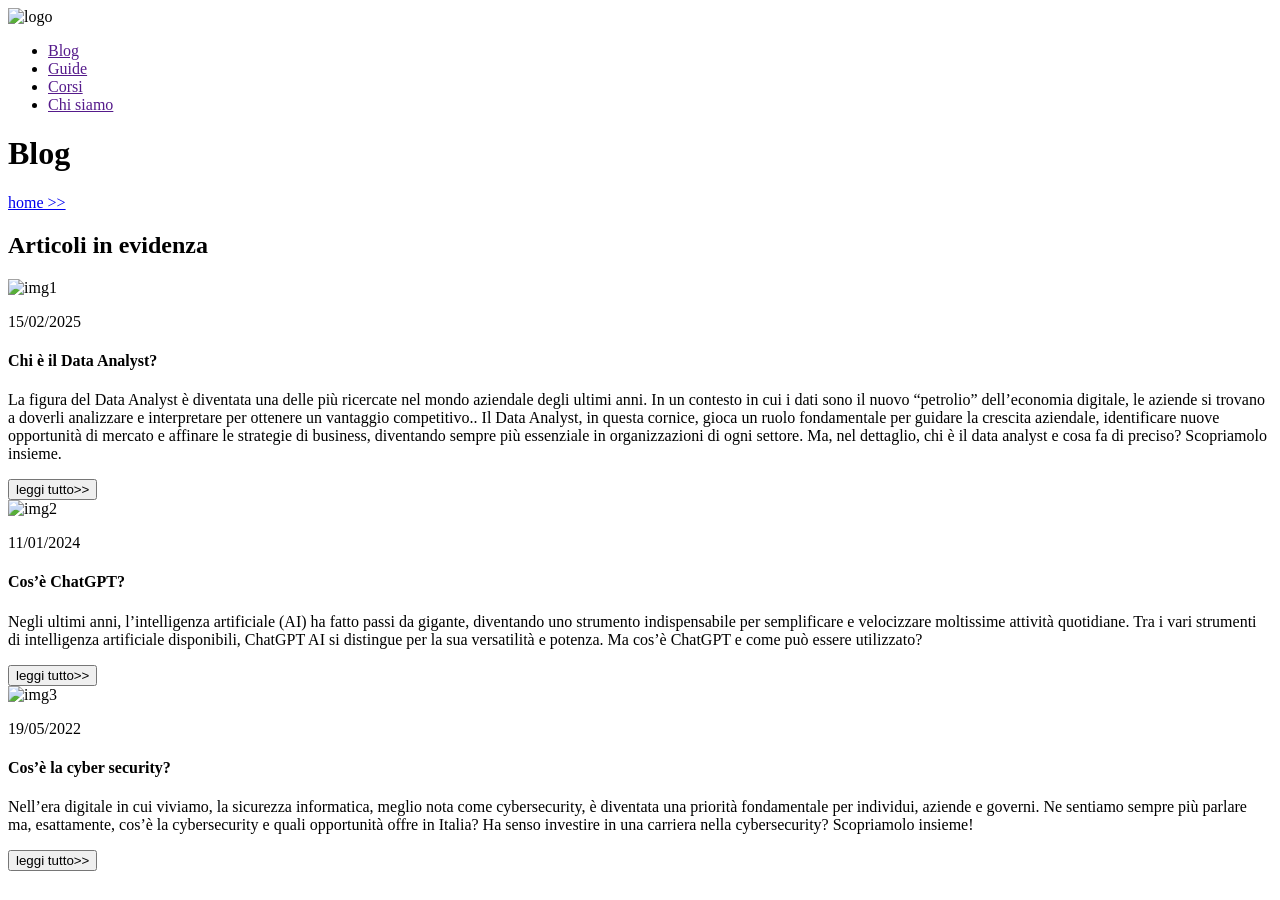
==== index.html @ 497fc8e4 "Add files via upload" ====
<!DOCTYPE html>
<html lang="en">
<head>
    <meta charset="UTF-8">
    <meta name="viewport" content="width=device-width, initial-scale=1.0">
    <title>Blog</title>
</head>
<body>
    <nav>
        <img src="https://aulab.it/build/assets/aulab-logo-CZ5aNHEO.svg" alt="logo">
        <ul>
            <li><a href="">Blog</a></li>
            <li><a href="">Guide</a></li>
            <li><a href="">Corsi</a></li>
            <li><a href="">Chi siamo</a></li>
        </ul>
    </nav>

    <header>
        <h1>Blog</h1>
        <a href="https://aulab.it/">home >></a>
    </header>

    <main>
        <h2>Articoli in evidenza</h2>
    
        <!-- Primo articolo -->
    <article>
            <img src="https://wp.aulab.it/wp-content/uploads/2023/07/database-cover-1.jpg" width="300" alt="img1">
            <p>15/02/2025</p>
            <h4>Chi è il Data Analyst? </h4>
            <p>La figura del Data Analyst è diventata una delle più ricercate nel mondo aziendale degli ultimi anni. In un contesto in cui i dati sono il nuovo “petrolio” dell’economia digitale, le aziende si trovano a doverli analizzare e interpretare per ottenere un vantaggio competitivo..
            Il Data Analyst, in questa cornice, gioca un ruolo fondamentale per guidare la crescita aziendale, identificare nuove opportunità di mercato e affinare le strategie di business, diventando sempre più essenziale in organizzazioni di ogni settore. Ma, nel dettaglio, chi è il data analyst e cosa fa di preciso? Scopriamolo insieme.
            </p>
            <button>leggi tutto>></button>
    </article>
        <!-- articolo 2 -->
         <article>
            <img src="https://wp.aulab.it/wp-content/uploads/2015/03/Chat-gpt-10-prompts-per-web-developer-768x432-1.jpg" width="300" alt="img2">
            <p>11/01/2024</p>
            <h4>Cos’è ChatGPT?</h4>
            <p>Negli ultimi anni, l’intelligenza artificiale (AI) ha fatto passi da gigante, diventando uno strumento indispensabile per semplificare e velocizzare moltissime attività quotidiane. Tra i vari strumenti di intelligenza artificiale disponibili, ChatGPT AI si distingue per la sua versatilità e potenza. Ma cos’è ChatGPT e come può essere utilizzato?</p>
         </article>
         <button>leggi tutto>></button>

         <!-- articolo 3 -->
         <article>
            <img src="https://wp.aulab.it/wp-content/uploads/2023/04/FREELANCE-DEVELOPER-LE-OPPORTUNITA-PER-I-LIBERI-PROFESSIONISTI-cover.jpg" width="300" alt="img3">
            <p>19/05/2022</p>
            <h4>Cos’è la cyber security?</h4>
            <p>Nell’era digitale in cui viviamo, la sicurezza informatica, meglio nota come cybersecurity, è diventata una priorità fondamentale per individui, aziende e governi. Ne sentiamo sempre più parlare ma, esattamente, cos’è la cybersecurity e quali opportunità offre in Italia? Ha senso investire in una carriera nella cybersecurity? Scopriamolo insieme!</p>
            <button>leggi tutto>></button>
         </article>
</main>
    
    
</body>
</html>
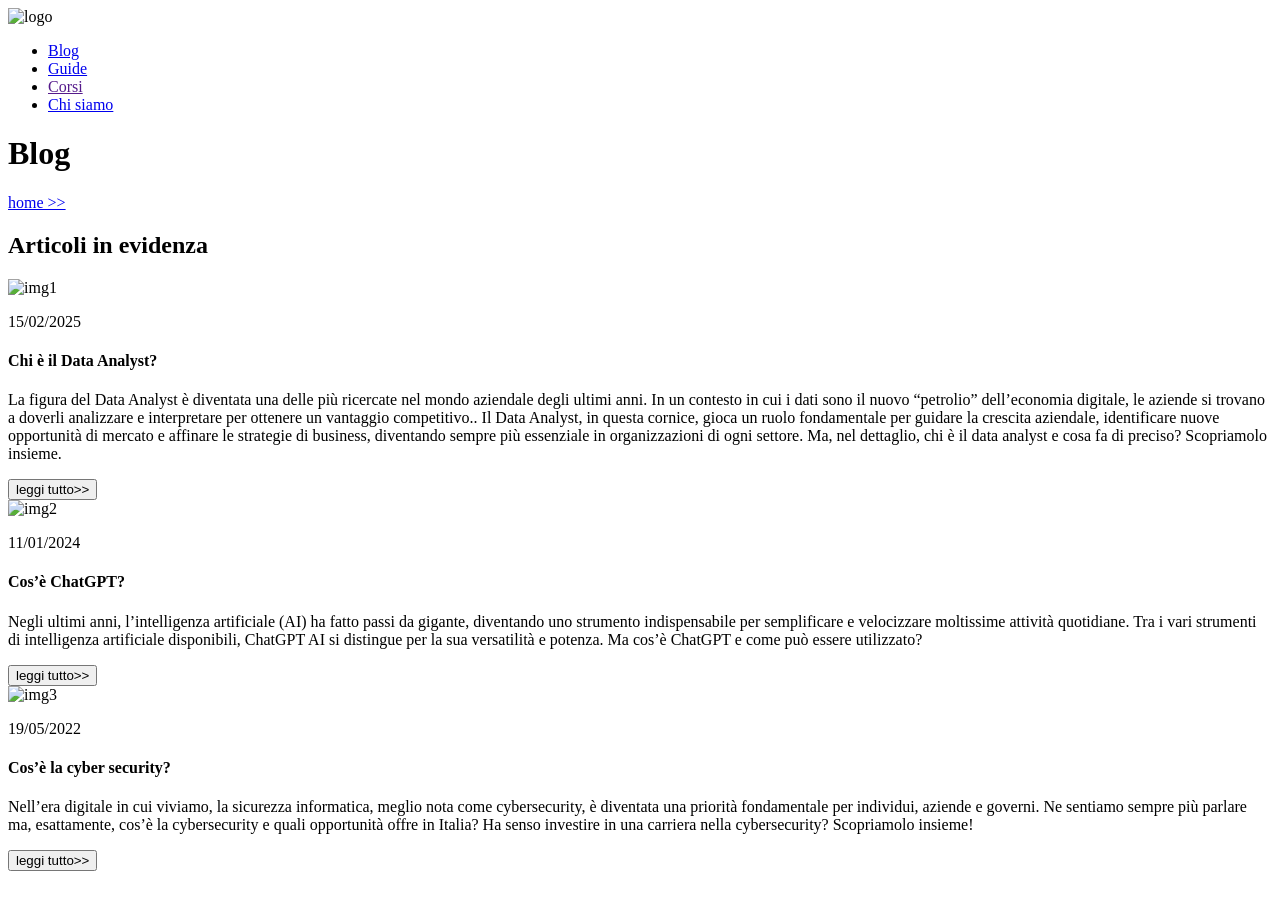
==== commit 0a5627d1: "Add files via upload" ====
--- a/index.html
+++ b/index.html
@@ -9,10 +9,10 @@
     <nav>
         <img src="https://aulab.it/build/assets/aulab-logo-CZ5aNHEO.svg" alt="logo">
         <ul>
-            <li><a href="">Blog</a></li>
-            <li><a href="">Guide</a></li>
+            <li><a href="https://aulab.it/blog">Blog</a></li>
+            <li><a href="https://aulab.it/guide">Guide</a></li>
             <li><a href="">Corsi</a></li>
-            <li><a href="">Chi siamo</a></li>
+            <li><a href="https://aulab.it/chi-siamo">Chi siamo</a></li>
         </ul>
     </nav>
 
@@ -23,8 +23,8 @@
 
     <main>
         <h2>Articoli in evidenza</h2>
-    
-        <!-- Primo articolo -->
+
+        <!-- articolo 1 -->
     <article>
             <img src="https://wp.aulab.it/wp-content/uploads/2023/07/database-cover-1.jpg" width="300" alt="img1">
             <p>15/02/2025</p>
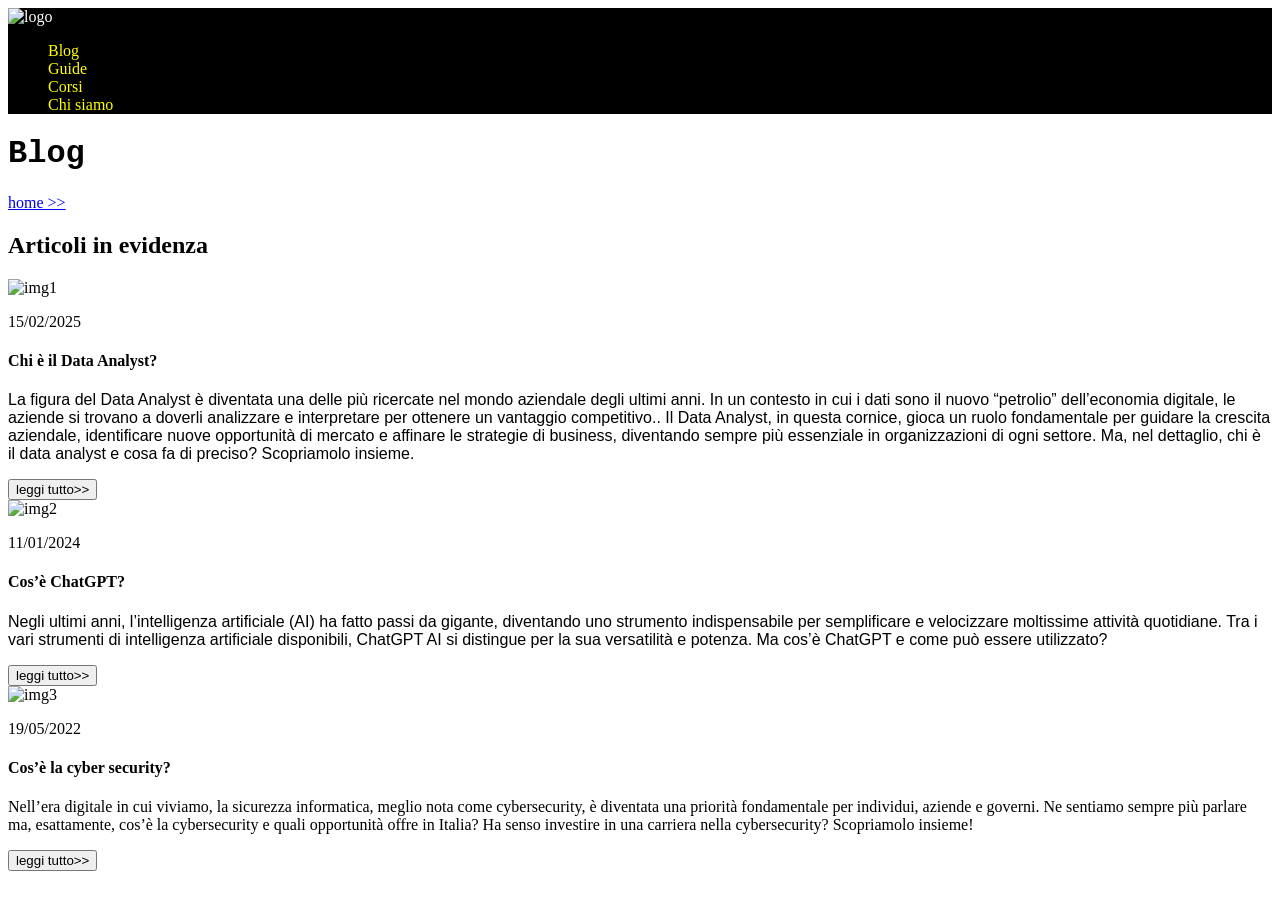
==== commit 232c092b: "Add files via upload" ====
--- a/index.html
+++ b/index.html
@@ -4,9 +4,10 @@
     <meta charset="UTF-8">
     <meta name="viewport" content="width=device-width, initial-scale=1.0">
     <title>Blog</title>
+    <link rel="stylesheet" href="style.css">
 </head>
 <body>
-    <nav>
+    <nav class="nav">
         <img src="https://aulab.it/build/assets/aulab-logo-CZ5aNHEO.svg" alt="logo">
         <ul>
             <li><a href="https://aulab.it/blog">Blog</a></li>
@@ -22,34 +23,34 @@
     </header>
 
     <main>
-        <h2>Articoli in evidenza</h2>
+        <h2 class="h2">Articoli in evidenza</h2>
 
         <!-- articolo 1 -->
     <article>
             <img src="https://wp.aulab.it/wp-content/uploads/2023/07/database-cover-1.jpg" width="300" alt="img1">
             <p>15/02/2025</p>
             <h4>Chi è il Data Analyst? </h4>
-            <p>La figura del Data Analyst è diventata una delle più ricercate nel mondo aziendale degli ultimi anni. In un contesto in cui i dati sono il nuovo “petrolio” dell’economia digitale, le aziende si trovano a doverli analizzare e interpretare per ottenere un vantaggio competitivo..
+            <p class="p1">La figura del Data Analyst è diventata una delle più ricercate nel mondo aziendale degli ultimi anni. In un contesto in cui i dati sono il nuovo “petrolio” dell’economia digitale, le aziende si trovano a doverli analizzare e interpretare per ottenere un vantaggio competitivo..
             Il Data Analyst, in questa cornice, gioca un ruolo fondamentale per guidare la crescita aziendale, identificare nuove opportunità di mercato e affinare le strategie di business, diventando sempre più essenziale in organizzazioni di ogni settore. Ma, nel dettaglio, chi è il data analyst e cosa fa di preciso? Scopriamolo insieme.
             </p>
-            <button>leggi tutto>></button>
+            <button class="btn1">leggi tutto>></button>
     </article>
         <!-- articolo 2 -->
          <article>
             <img src="https://wp.aulab.it/wp-content/uploads/2015/03/Chat-gpt-10-prompts-per-web-developer-768x432-1.jpg" width="300" alt="img2">
             <p>11/01/2024</p>
             <h4>Cos’è ChatGPT?</h4>
-            <p>Negli ultimi anni, l’intelligenza artificiale (AI) ha fatto passi da gigante, diventando uno strumento indispensabile per semplificare e velocizzare moltissime attività quotidiane. Tra i vari strumenti di intelligenza artificiale disponibili, ChatGPT AI si distingue per la sua versatilità e potenza. Ma cos’è ChatGPT e come può essere utilizzato?</p>
+            <p class="p2">Negli ultimi anni, l’intelligenza artificiale (AI) ha fatto passi da gigante, diventando uno strumento indispensabile per semplificare e velocizzare moltissime attività quotidiane. Tra i vari strumenti di intelligenza artificiale disponibili, ChatGPT AI si distingue per la sua versatilità e potenza. Ma cos’è ChatGPT e come può essere utilizzato?</p>
          </article>
-         <button>leggi tutto>></button>
+         <button class="btn2">leggi tutto>></button>
 
          <!-- articolo 3 -->
          <article>
             <img src="https://wp.aulab.it/wp-content/uploads/2023/04/FREELANCE-DEVELOPER-LE-OPPORTUNITA-PER-I-LIBERI-PROFESSIONISTI-cover.jpg" width="300" alt="img3">
             <p>19/05/2022</p>
             <h4>Cos’è la cyber security?</h4>
-            <p>Nell’era digitale in cui viviamo, la sicurezza informatica, meglio nota come cybersecurity, è diventata una priorità fondamentale per individui, aziende e governi. Ne sentiamo sempre più parlare ma, esattamente, cos’è la cybersecurity e quali opportunità offre in Italia? Ha senso investire in una carriera nella cybersecurity? Scopriamolo insieme!</p>
-            <button>leggi tutto>></button>
+            <p class="p3">Nell’era digitale in cui viviamo, la sicurezza informatica, meglio nota come cybersecurity, è diventata una priorità fondamentale per individui, aziende e governi. Ne sentiamo sempre più parlare ma, esattamente, cos’è la cybersecurity e quali opportunità offre in Italia? Ha senso investire in una carriera nella cybersecurity? Scopriamolo insieme!</p>
+            <button class="btn3">leggi tutto>></button>
          </article>
 </main>
     
--- a/style.css
+++ b/style.css
@@ -0,0 +1,47 @@
+.nav{
+    background-color: black;
+    color: white;
+}
+
+h1{
+    font-family: 'Courier New', Courier, monospace;
+}
+
+.nav a{
+    color: yellow;
+    text-decoration: none;
+}
+
+.nav li{
+    list-style-type: none;
+}
+
+.p1{
+    font-family: 'Gill Sans', 'Gill Sans MT', Calibri, 'Trebuchet MS', sans-serif;
+}
+
+.p2 {
+    font-family: Arial, Helvetica, sans-serif;
+}
+
+.p3{
+    font-family: Cambria, Cochin, Georgia, Times, 'Times New Roman', serif;
+}
+
+.btn1:hover{
+    color: yellow;
+    background-color: grey;
+    font-family: cursive;
+}
+
+.btn2:hover{
+    color: greenyellow;
+    background-color: grey;
+    font-family:fantasy;
+}
+
+.btn3:hover{
+    color: brown;
+    background-color: grey;
+    font-family: monospace;
+}
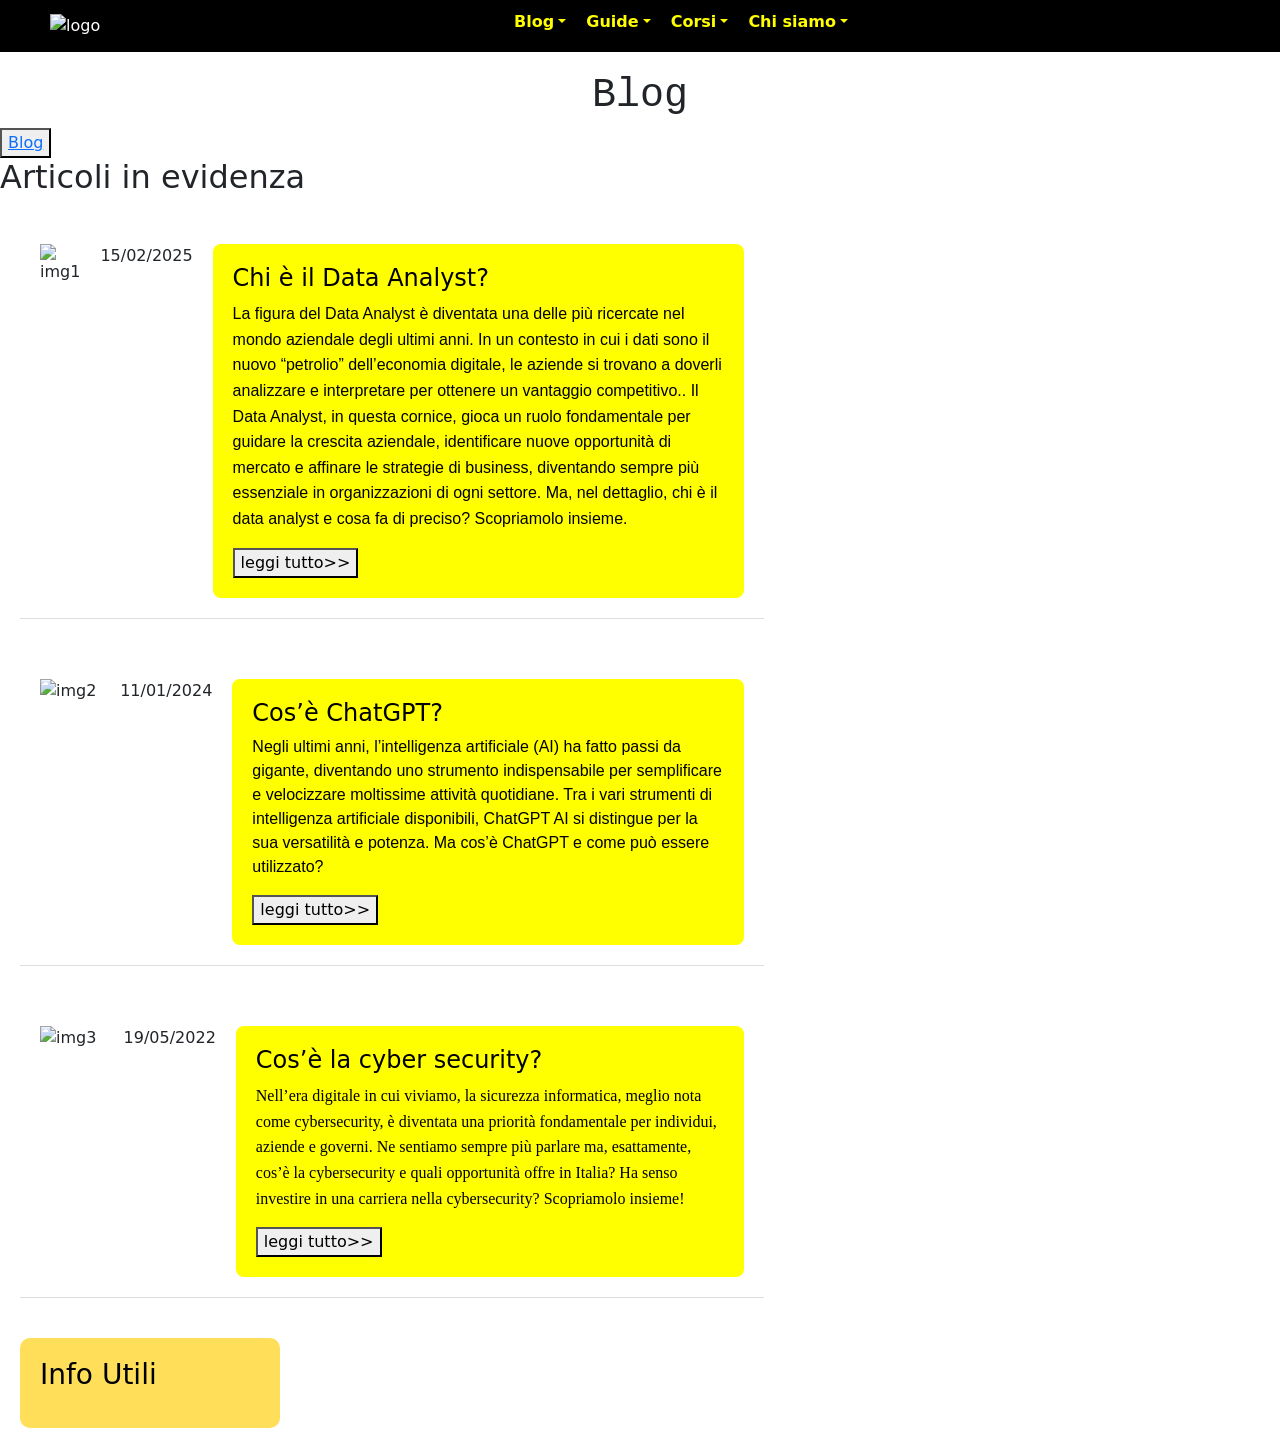
==== commit a93c452e: "Add files via upload" ====
--- a/index.html
+++ b/index.html
@@ -4,56 +4,81 @@
     <meta charset="UTF-8">
     <meta name="viewport" content="width=device-width, initial-scale=1.0">
     <title>Blog</title>
+     <link href="https://cdn.jsdelivr.net/npm/bootstrap@5.3.8/dist/css/bootstrap.min.css" rel="stylesheet" integrity="sha384-sRIl4kxILFvY47J16cr9ZwB07vP4J8+LH7qKQnuqkuIAvNWLzeN8tE5YBujZqJLB" crossorigin="anonymous">
+  </head>
     <link rel="stylesheet" href="style.css">
 </head>
 <body>
-    <nav class="nav">
+    <nav class="Nav">
         <img src="https://aulab.it/build/assets/aulab-logo-CZ5aNHEO.svg" alt="logo">
-        <ul>
-            <li><a href="https://aulab.it/blog">Blog</a></li>
-            <li><a href="https://aulab.it/guide">Guide</a></li>
-            <li><a href="">Corsi</a></li>
-            <li><a href="https://aulab.it/chi-siamo">Chi siamo</a></li>
+        <ul class="nav-item dropdown">
+            <li><a class="nav-link dropdown-toggle" href="https://aulab.it/blog">Blog</a></li>
+            <li><a class="nav-link dropdown-toggle" href="https://aulab.it/guide">Guide</a></li>
+            <li><a class="nav-link dropdown-toggle" href="">Corsi</a></li>
+            <li><a class="nav-link dropdown-toggle" href="https://aulab.it/chi-siamo">Chi siamo</a></li>
         </ul>
     </nav>
 
     <header>
         <h1>Blog</h1>
-        <a href="https://aulab.it/">home >></a>
+        <button>
+           <a class="A1" href="https://aulab.it/">Blog</a>
+        </button>
     </header>
 
-    <main>
-        <h2 class="h2">Articoli in evidenza</h2>
+    <main">
+        <h2 class="H2">Articoli in evidenza</h2>
 
         <!-- articolo 1 -->
-    <article>
+         <div class="container-principale">
+            <section class="sezione-articoli">
+
+    <article class="blog-post">
             <img src="https://wp.aulab.it/wp-content/uploads/2023/07/database-cover-1.jpg" width="300" alt="img1">
             <p>15/02/2025</p>
+        <aside>
             <h4>Chi è il Data Analyst? </h4>
-            <p class="p1">La figura del Data Analyst è diventata una delle più ricercate nel mondo aziendale degli ultimi anni. In un contesto in cui i dati sono il nuovo “petrolio” dell’economia digitale, le aziende si trovano a doverli analizzare e interpretare per ottenere un vantaggio competitivo..
+            <p class="P1">La figura del Data Analyst è diventata una delle più ricercate nel mondo aziendale degli ultimi anni. In un contesto in cui i dati sono il nuovo “petrolio” dell’economia digitale, le aziende si trovano a doverli analizzare e interpretare per ottenere un vantaggio competitivo..
             Il Data Analyst, in questa cornice, gioca un ruolo fondamentale per guidare la crescita aziendale, identificare nuove opportunità di mercato e affinare le strategie di business, diventando sempre più essenziale in organizzazioni di ogni settore. Ma, nel dettaglio, chi è il data analyst e cosa fa di preciso? Scopriamolo insieme.
             </p>
-            <button class="btn1">leggi tutto>></button>
-    </article>
+            <button class="Btn1">leggi tutto>></button>
+        </aside>
+    </article >
         <!-- articolo 2 -->
-         <article>
+         <article class="blog-post">
             <img src="https://wp.aulab.it/wp-content/uploads/2015/03/Chat-gpt-10-prompts-per-web-developer-768x432-1.jpg" width="300" alt="img2">
+            
             <p>11/01/2024</p>
+
+        <aside>
             <h4>Cos’è ChatGPT?</h4>
             <p class="p2">Negli ultimi anni, l’intelligenza artificiale (AI) ha fatto passi da gigante, diventando uno strumento indispensabile per semplificare e velocizzare moltissime attività quotidiane. Tra i vari strumenti di intelligenza artificiale disponibili, ChatGPT AI si distingue per la sua versatilità e potenza. Ma cos’è ChatGPT e come può essere utilizzato?</p>
+            <button class="Btn2">leggi tutto>></button>
+        </aside>
          </article>
-         <button class="btn2">leggi tutto>></button>
+
+         
 
          <!-- articolo 3 -->
-         <article>
+         <article class="blog-post">
             <img src="https://wp.aulab.it/wp-content/uploads/2023/04/FREELANCE-DEVELOPER-LE-OPPORTUNITA-PER-I-LIBERI-PROFESSIONISTI-cover.jpg" width="300" alt="img3">
             <p>19/05/2022</p>
+
+        <aside>
             <h4>Cos’è la cyber security?</h4>
-            <p class="p3">Nell’era digitale in cui viviamo, la sicurezza informatica, meglio nota come cybersecurity, è diventata una priorità fondamentale per individui, aziende e governi. Ne sentiamo sempre più parlare ma, esattamente, cos’è la cybersecurity e quali opportunità offre in Italia? Ha senso investire in una carriera nella cybersecurity? Scopriamolo insieme!</p>
-            <button class="btn3">leggi tutto>></button>
+            <p class="P3">Nell’era digitale in cui viviamo, la sicurezza informatica, meglio nota come cybersecurity, è diventata una priorità fondamentale per individui, aziende e governi. Ne sentiamo sempre più parlare ma, esattamente, cos’è la cybersecurity e quali opportunità offre in Italia? Ha senso investire in una carriera nella cybersecurity? Scopriamolo insieme!</p>
+            <button class="Btn3">leggi tutto>></button>
+        </aside>
          </article>
+
+         <aside class="sidebar-gialla">
+            <h3>Info Utili</h3>
+            <p></p>
+        </aside>
+     </section>
+    </div>
 </main>
     
-    
+    <script src="https://cdn.jsdelivr.net/npm/bootstrap@5.3.8/dist/js/bootstrap.bundle.min.js" integrity="sha384-FKyoEForCGlyvwx9Hj09JcYn3nv7wiPVlz7YYwJrWVcXK/BmnVDxM+D2scQbITxI" crossorigin="anonymous"></script>
 </body>
 </html>
--- a/style.css
+++ b/style.css
@@ -1,47 +1,120 @@
-.nav{
+.Nav{
     background-color: black;
     color: white;
+    display: flex;
+    justify-content: center;
+    align-items: center;
+    padding: 10px 50px;
 }
 
-h1{
+H1{
     font-family: 'Courier New', Courier, monospace;
+    text-align: center;
+    margin-top: 20px;
 }
 
-.nav a{
-    color: yellow;
-    text-decoration: none;
+article{
+    display: flex;          
+    gap: 20px;             
+    margin-bottom: 40px;
+    padding: 20px;
+    align-items: flex-start
 }
 
-.nav li{
-    list-style-type: none;
+.Nav a:hover{
+    border-bottom: 3px solid yellow; 
 }
 
-.p1{
-    font-family: 'Gill Sans', 'Gill Sans MT', Calibri, 'Trebuchet MS', sans-serif;
+.Nav li{
+    text-decoration: none;
+    color: yellow;
+    font-weight: bold;
+    padding-bottom: 5px;
+    border-bottom: 3px solid transparent; 
+    transition: all 0.3s ease;
+    
 }
 
-.p2 {
-    font-family: Arial, Helvetica, sans-serif;
+.Nav ul{
+    display: flex;       
+    list-style: none;    
+    gap: 20px;           
+    margin: 0 auto;
 }
 
-.p3{
-    font-family: Cambria, Cochin, Georgia, Times, 'Times New Roman', serif;
+.P1 ,.P2 ,.P3{
+    width: 100%;           
+    line-height: 1.6;
 }
 
-.btn1:hover{
+.P1 { font-family: 'Gill Sans', sans-serif; }
+.p2 { font-family: Arial, Helvetica, sans-serif; }
+.P3 { font-family: Georgia, serif; }
+
+aside{
+   background-color: yellow;
+    color: black;           
+    padding: 20px;
+    border-radius: 8px;
+}
+
+.Btn1:hover{
     color: yellow;
     background-color: grey;
     font-family: cursive;
+    cursor: pointer;
+    border: none;
+    padding: 10px 20px;
+    transition: 0.3s;
 }
 
-.btn2:hover{
+.Btn2:hover{
     color: greenyellow;
     background-color: grey;
     font-family:fantasy;
+    cursor: pointer;
+    border: none;
+    padding: 10px 20px;
+    transition: 0.3s;
 }
 
-.btn3:hover{
+.Btn3:hover{
     color: brown;
     background-color: grey;
     font-family: monospace;
+    cursor: pointer;
+    border: none;
+    padding: 10px 20px;
+    transition: 0.3s;
+}
+
+.A1:hover{
+    color: yellow;
+    background-color: grey;
+    text-decoration-line: none;
+}
+
+.container-principale {
+    display: flex;
+    justify-content: space-between;
+    align-items: flex-start; /* Allinea gli elementi in alto */
+    gap: 30px;
+    padding: 20px;
+}
+
+.sezione-articoli {
+    width: 60%;
+}
+
+.sidebar-gialla {
+    width: 35%; 
+    background-color: #ffde59;
+    padding: 20px;
+    border-radius: 10px;
+}
+
+.blog-post {
+    margin-bottom: 40px;
+    border-bottom: 1px solid #ddd;
+    padding-bottom: 20px;
 }
